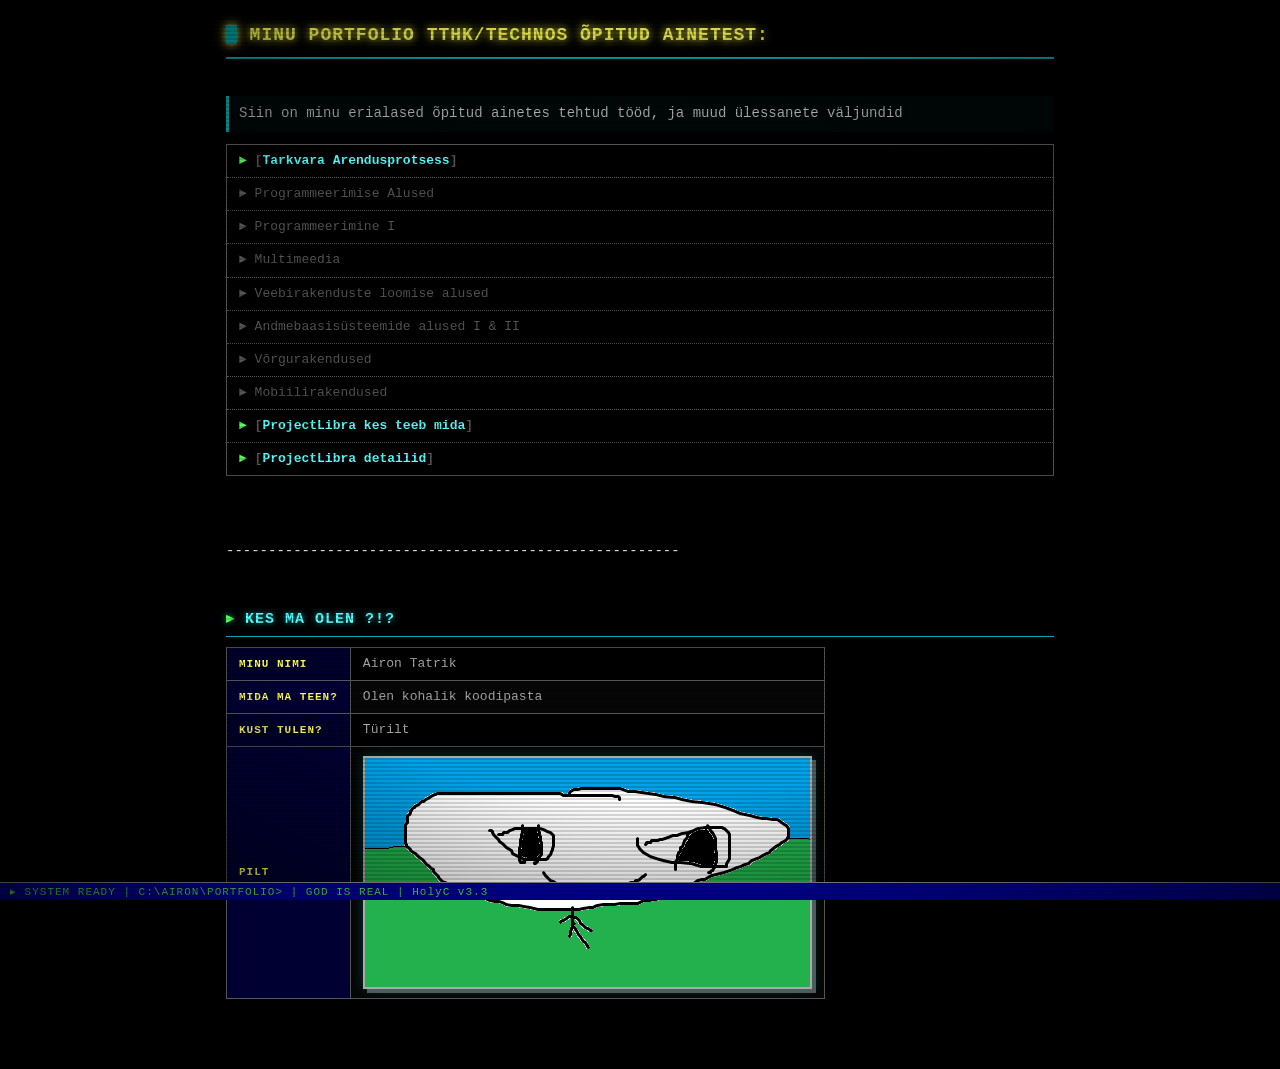
==== index.html @ 21086df2 "Project libre html" ====
<!DOCTYPE html>
<html lang="en">
<head>
    <meta charset="UTF-8">
    <meta name="viewport" content="width=device-width, initial-scale=1.0">
    <link rel="stylesheet" href="templeos.css">
    <title>Ainemapp</title>
</head>
<body>
    <h1>Minu Portfolio TTHK/TECHNOs õpitud ainetest:</h1>
    </br>
    <p>
        Siin on minu erialased õpitud ainetes tehtud tööd, ja muud ülessanete väljundid
    </p>
    <ul>
        <li><a href="./SDLC.html">Tarkvara Arendusprotsess</a></li>
        <li>Programmeerimise Alused</li>
        <li>Programmeerimine I</li>
        <li>Multimeedia</li>
        <li>Veebirakenduste loomise alused</li>
        <li>Andmebaasisüsteemide alused I & II</li>
        <li>Võrgurakendused</li>
        <li>Mobiilirakendused</li>
        <li><a href="./whodeoswhat.html">ProjectLibra kes teeb mida</a></li>
        <li><a href="./fqasdf.html">ProjectLibra detailid</a></li>
        
    </ul>
    <br/><br/>
    ------------------------------------------------------
    <br/><br/>
    <h2>Kes Ma Olen ?!?</h2>
    <table>
        <tr>
            <td>Minu nimi</td>
            <td>Airon Tatrik</td>
        </tr>
        <tr>
            <td>Mida ma teen?</td>
            <td>Olen kohalik koodipasta</td>
        </tr>
        <tr>
            <td>Kust tulen?</td>
            <td>Türilt</td>
        </tr>
        <tr>
            <td>Pilt</td>
            <td><img src="./images/sigma.png" alt="pilt"/></td>
        </tr>
        
    </table>
</body>
</html>
---- templeos.css ----
/* ═══════════════════════════════════════════════════
   TEMPLEOS AESTHETIC CSS
   16-color VGA palette, bitmap-feel, divine terminal
   Drop-in stylesheet — zero HTML changes required
   ═══════════════════════════════════════════════════ */

:root {
  --black:    #000000;
  --blue:     #0000AA;
  --green:    #00AA00;
  --cyan:     #00AAAA;
  --lgray:    #AAAAAA;
  --dgray:    #555555;
  --lgreen:   #55FF55;
  --lcyan:    #55FFFF;
  --lred:     #FF5555;
  --lmagenta: #FF55FF;
  --yellow:   #FFFF55;
  --white:    #FFFFFF;
}

/* ── ANIMATIONS ──────────────────────────────────── */
@keyframes scanlines {
  0%   { background-position: 0 0; }
  100% { background-position: 0 4px; }
}
@keyframes flicker {
  0%   { opacity: 1; }
  92%  { opacity: 1; }
  93%  { opacity: 0.96; }
  94%  { opacity: 1; }
  97%  { opacity: 0.98; }
  100% { opacity: 1; }
}
@keyframes boot-in {
  from { opacity: 0; transform: scaleY(0.02); }
  to   { opacity: 1; transform: scaleY(1); }
}

/* ── RESET ───────────────────────────────────────── */
*, *::before, *::after {
  box-sizing: border-box;
  margin: 0;
  padding: 0;
}

/* ── BASE ────────────────────────────────────────── */
html {
  background: var(--black);
  scroll-behavior: smooth;
}

body {
  font-family: 'Courier New', Courier, monospace;
  font-size: 14px;
  line-height: 1.7;
  color: var(--white);
  background: var(--black);
  min-height: 100vh;
  max-width: 860px;
  margin: 0 auto;
  padding: 20px 16px 60px;
  animation: boot-in 0.35s ease-out, flicker 10s infinite;
  position: relative;
  overflow-x: hidden;
}

/* CRT scanline overlay */
body::before {
  content: '';
  position: fixed;
  inset: 0;
  background: repeating-linear-gradient(
    to bottom,
    transparent 0px,
    transparent 2px,
    rgba(0, 0, 0, 0.15) 2px,
    rgba(0, 0, 0, 0.15) 4px
  );
  pointer-events: none;
  z-index: 9999;
  animation: scanlines 0.08s linear infinite;
}

/* CRT vignette */
body::after {
  content: '';
  position: fixed;
  inset: 0;
  background: radial-gradient(ellipse at center,
    transparent 55%,
    rgba(0, 0, 0, 0.6) 100%
  );
  pointer-events: none;
  z-index: 9998;
}

/* ── HEADINGS ────────────────────────────────────── */
h1 {
  font-size: 18px;
  color: var(--yellow);
  text-transform: uppercase;
  letter-spacing: 1px;
  text-shadow: 0 0 8px var(--yellow), 0 0 20px rgba(255, 255, 85, 0.3);
  padding-bottom: 6px;
  margin-bottom: 14px;
  border-bottom: 2px solid var(--cyan);
}

h1::before {
  content: '█ ';
  color: var(--cyan);
}

h2 {
  font-size: 15px;
  color: var(--lcyan);
  text-transform: uppercase;
  letter-spacing: 1px;
  text-shadow: 0 0 6px var(--cyan);
  margin-top: 20px;
  margin-bottom: 10px;
  border-bottom: 1px solid var(--cyan);
  padding-bottom: 3px;
}

h2::before {
  content: '▸ ';
  color: var(--lgreen);
}

/* ── PARAGRAPH ───────────────────────────────────── */
p {
  color: var(--lgray);
  margin-bottom: 12px;
  padding: 6px 10px;
  border-left: 3px solid var(--cyan);
  background: rgba(0, 170, 170, 0.04);
}

/* ── LINKS ───────────────────────────────────────── */
a {
  color: var(--lcyan);
  text-decoration: none;
  font-weight: bold;
  transition: color 0.1s, text-shadow 0.1s;
}

a::before { content: '['; color: var(--dgray); }
a::after  { content: ']'; color: var(--dgray); }

a:hover {
  color: var(--yellow);
  text-shadow: 0 0 6px var(--yellow);
}

a:visited {
  color: var(--lmagenta);
}

/* ── LISTS ───────────────────────────────────────── */
ul {
  list-style: none;
  padding: 0;
  margin: 10px 0 16px;
  border: 1px solid var(--dgray);
}

ul li {
  padding: 5px 12px;
  border-bottom: 1px dotted var(--dgray);
  color: var(--lgray);
  font-size: 13px;
  transition: background 0.1s;
}

ul li:last-child {
  border-bottom: none;
}

ul li:hover {
  background: rgba(0, 170, 170, 0.07);
}

ul li::before {
  content: '► ';
  color: var(--lgreen);
}

/* inactive items (no link) */
ul li:not(:has(a)) {
  color: var(--dgray);
}

ul li:not(:has(a))::before {
  color: var(--dgray);
}

/* ── TABLE ───────────────────────────────────────── */
table {
  border-collapse: collapse;
  width: 100%;
  max-width: 520px;
  margin: 10px 0;
  font-size: 13px;
  border: 1px solid var(--dgray);
}

td {
  border: 1px solid var(--dgray);
  padding: 5px 12px;
  color: var(--lgray);
  vertical-align: middle;
}

/* first column = label */
td:first-child {
  color: var(--yellow);
  background: rgba(0, 0, 170, 0.25);
  font-weight: bold;
  text-transform: uppercase;
  font-size: 11px;
  letter-spacing: 1px;
  white-space: nowrap;
  width: 160px;
}

tr:nth-child(even) td            { background: rgba(85, 85, 85, 0.08); }
tr:nth-child(even) td:first-child { background: rgba(0, 0, 170, 0.3); }
tr:hover td                       { background: rgba(0, 170, 170, 0.07); }
tr:hover td:first-child            { background: rgba(0, 0, 170, 0.4); }

/* ── IMAGES ──────────────────────────────────────── */
img {
  display: block;
  max-width: 600px;
  max-height: 600px;
  image-rendering: pixelated;
  border: 2px solid var(--lgray);
  box-shadow: 0 0 10px rgba(0, 170, 170, 0.3), 4px 4px 0 var(--dgray);
  margin: 4px 0;
}

/* ── STATUS BAR ──────────────────────────────────── */
html::after {
  content: '▸ SYSTEM READY  |  C:\\AIRON\\PORTFOLIO>  |  GOD IS REAL  |  HolyC v3.3';
  position: fixed;
  bottom: 0;
  left: 0;
  right: 0;
  background: var(--blue);
  color: var(--lgreen);
  font-family: 'Courier New', Courier, monospace;
  font-size: 11px;
  padding: 2px 10px;
  border-top: 1px solid var(--lgray);
  z-index: 1000;
  letter-spacing: 1px;
  pointer-events: none;
}

/* ── RESPONSIVE ──────────────────────────────────── */
@media (max-width: 600px) {
  body           { padding: 12px 10px 50px; }
  h1             { font-size: 14px; }
  table          { font-size: 12px; }
  img            { max-width: 120px; }
  td:first-child { width: 110px; }
}
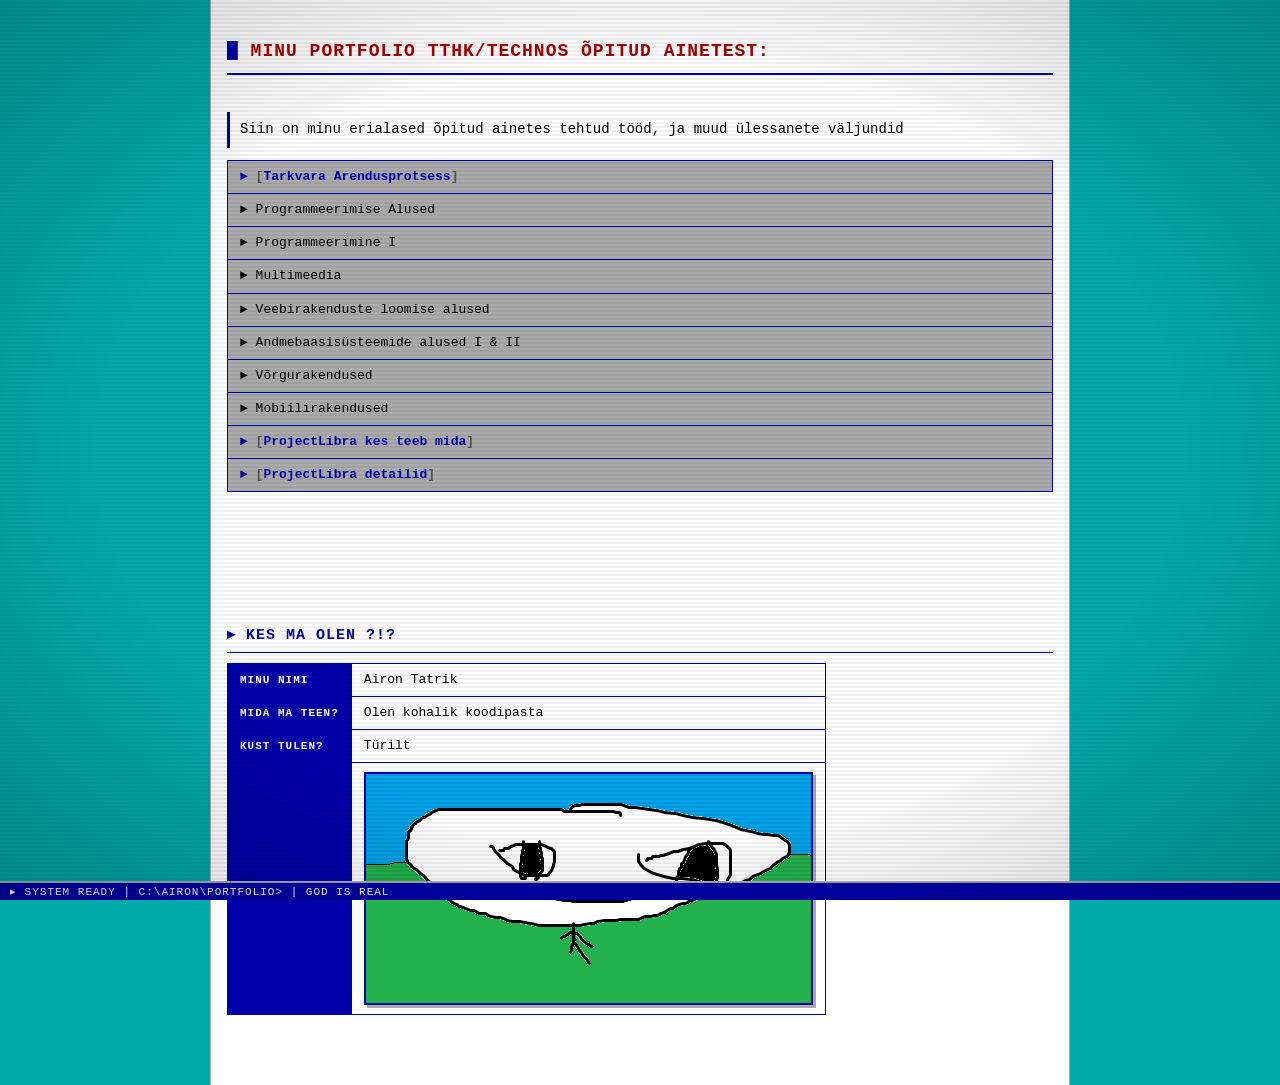
==== commit c8c103a1: "styling of page" ====
--- a/index.html
+++ b/index.html
@@ -7,6 +7,13 @@
     <title>Ainemapp</title>
 </head>
 <body>
+    <head>
+  <link rel="stylesheet" href="templeos.css">
+</head>
+<body>
+
+
+</body>
     <h1>Minu Portfolio TTHK/TECHNOs õpitud ainetest:</h1>
     </br>
     <p>
@@ -26,7 +33,7 @@
         
     </ul>
     <br/><br/>
-    ------------------------------------------------------
+   
     <br/><br/>
     <h2>Kes Ma Olen ?!?</h2>
     <table>
@@ -48,5 +55,6 @@
         </tr>
         
     </table>
+    <script src="header.js"></script>
 </body>
 </html>
--- a/templeos.css
+++ b/templeos.css
@@ -1,6 +1,6 @@
 /* ═══════════════════════════════════════════════════
    TEMPLEOS AESTHETIC CSS
-   16-color VGA palette, bitmap-feel, divine terminal
+   White/gray background — divine terminal, light mode
    Drop-in stylesheet — zero HTML changes required
    ═══════════════════════════════════════════════════ */
 
@@ -17,6 +17,7 @@
   --lmagenta: #FF55FF;
   --yellow:   #FFFF55;
   --white:    #FFFFFF;
+  --red:      #AA0000;
 }
 
 /* ── ANIMATIONS ──────────────────────────────────── */
@@ -27,7 +28,7 @@
 @keyframes flicker {
   0%   { opacity: 1; }
   92%  { opacity: 1; }
-  93%  { opacity: 0.96; }
+  93%  { opacity: 0.97; }
   94%  { opacity: 1; }
   97%  { opacity: 0.98; }
   100% { opacity: 1; }
@@ -46,7 +47,7 @@
 
 /* ── BASE ────────────────────────────────────────── */
 html {
-  background: var(--black);
+  background: var(--cyan);
   scroll-behavior: smooth;
 }
 
@@ -54,8 +55,8 @@
   font-family: 'Courier New', Courier, monospace;
   font-size: 14px;
   line-height: 1.7;
-  color: var(--white);
-  background: var(--black);
+  color: var(--black);
+  background: var(--white);
   min-height: 100vh;
   max-width: 860px;
   margin: 0 auto;
@@ -63,6 +64,8 @@
   animation: boot-in 0.35s ease-out, flicker 10s infinite;
   position: relative;
   overflow-x: hidden;
+  border-left: 1px solid var(--lgray);
+  border-right: 1px solid var(--lgray);
 }
 
 /* CRT scanline overlay */
@@ -74,8 +77,8 @@
     to bottom,
     transparent 0px,
     transparent 2px,
-    rgba(0, 0, 0, 0.15) 2px,
-    rgba(0, 0, 0, 0.15) 4px
+    rgba(0, 0, 0, 0.06) 2px,
+    rgba(0, 0, 0, 0.06) 4px
   );
   pointer-events: none;
   z-index: 9999;
@@ -88,8 +91,8 @@
   position: fixed;
   inset: 0;
   background: radial-gradient(ellipse at center,
-    transparent 55%,
-    rgba(0, 0, 0, 0.6) 100%
+    transparent 60%,
+    rgba(0, 0, 0, 0.18) 100%
   );
   pointer-events: none;
   z-index: 9998;
@@ -98,64 +101,73 @@
 /* ── HEADINGS ────────────────────────────────────── */
 h1 {
   font-size: 18px;
-  color: var(--yellow);
-  text-transform: uppercase;
-  letter-spacing: 1px;
-  text-shadow: 0 0 8px var(--yellow), 0 0 20px rgba(255, 255, 85, 0.3);
+  color: var(--red);
+  text-transform: uppercase;
+  letter-spacing: 1px;
   padding-bottom: 6px;
   margin-bottom: 14px;
-  border-bottom: 2px solid var(--cyan);
+  border-bottom: 2px solid var(--blue);
 }
 
 h1::before {
   content: '█ ';
-  color: var(--cyan);
+  color: var(--blue);
 }
 
 h2 {
   font-size: 15px;
-  color: var(--lcyan);
-  text-transform: uppercase;
-  letter-spacing: 1px;
-  text-shadow: 0 0 6px var(--cyan);
+  color: var(--blue);
+  text-transform: uppercase;
+  letter-spacing: 1px;
   margin-top: 20px;
   margin-bottom: 10px;
-  border-bottom: 1px solid var(--cyan);
+  border-bottom: 1px solid var(--blue);
   padding-bottom: 3px;
 }
 
 h2::before {
   content: '▸ ';
-  color: var(--lgreen);
-}
+  color: var(--blue);
+}
+
+h3, h4, h5, h6 {
+  color: var(--black);
+  text-transform: uppercase;
+  letter-spacing: 1px;
+  margin-top: 14px;
+  margin-bottom: 8px;
+}
+
+h3::before { content: '» '; color: var(--dgray); }
+h4::before { content: '> '; color: var(--dgray); }
 
 /* ── PARAGRAPH ───────────────────────────────────── */
 p {
-  color: var(--lgray);
+  color: var(--black);
   margin-bottom: 12px;
   padding: 6px 10px;
-  border-left: 3px solid var(--cyan);
-  background: rgba(0, 170, 170, 0.04);
+  border-left: 3px solid var(--blue);
+  background: rgba(255, 255, 255, 0.5);
 }
 
 /* ── LINKS ───────────────────────────────────────── */
 a {
-  color: var(--lcyan);
+  color: var(--blue);
   text-decoration: none;
   font-weight: bold;
-  transition: color 0.1s, text-shadow 0.1s;
+  transition: color 0.1s;
 }
 
 a::before { content: '['; color: var(--dgray); }
 a::after  { content: ']'; color: var(--dgray); }
 
 a:hover {
-  color: var(--yellow);
-  text-shadow: 0 0 6px var(--yellow);
+  color: var(--red);
+  text-decoration: underline;
 }
 
 a:visited {
-  color: var(--lmagenta);
+  color: #550055;
 }
 
 /* ── LISTS ───────────────────────────────────────── */
@@ -163,13 +175,14 @@
   list-style: none;
   padding: 0;
   margin: 10px 0 16px;
-  border: 1px solid var(--dgray);
+  border: 1px solid var(--blue);
+  background: var(--lgray);
 }
 
 ul li {
   padding: 5px 12px;
-  border-bottom: 1px dotted var(--dgray);
-  color: var(--lgray);
+  border-bottom: 1px solid var(--blue);
+  color: var(--blue);
   font-size: 13px;
   transition: background 0.1s;
 }
@@ -179,21 +192,21 @@
 }
 
 ul li:hover {
-  background: rgba(0, 170, 170, 0.07);
+  background: rgba(0, 0, 170, 0.1);
 }
 
 ul li::before {
   content: '► ';
-  color: var(--lgreen);
+  color: var(--blue);
 }
 
 /* inactive items (no link) */
 ul li:not(:has(a)) {
-  color: var(--dgray);
+  color: var(--black);
 }
 
 ul li:not(:has(a))::before {
-  color: var(--dgray);
+  color: var(--black);
 }
 
 /* ── TABLE ───────────────────────────────────────── */
@@ -203,20 +216,21 @@
   max-width: 520px;
   margin: 10px 0;
   font-size: 13px;
-  border: 1px solid var(--dgray);
+  border: 1px solid var(--blue);
 }
 
 td {
-  border: 1px solid var(--dgray);
+  border: 1px solid var(--blue);
   padding: 5px 12px;
-  color: var(--lgray);
+  color: var(--black);
+  background: var(--white);
   vertical-align: middle;
 }
 
-/* first column = label */
+/* first column = label: blue bg, white text */
 td:first-child {
-  color: var(--yellow);
-  background: rgba(0, 0, 170, 0.25);
+  color: var(--white);
+  background: var(--blue);
   font-weight: bold;
   text-transform: uppercase;
   font-size: 11px;
@@ -225,10 +239,8 @@
   width: 160px;
 }
 
-tr:nth-child(even) td            { background: rgba(85, 85, 85, 0.08); }
-tr:nth-child(even) td:first-child { background: rgba(0, 0, 170, 0.3); }
-tr:hover td                       { background: rgba(0, 170, 170, 0.07); }
-tr:hover td:first-child            { background: rgba(0, 0, 170, 0.4); }
+tr:hover td              { background: #F0F4FF; }
+tr:hover td:first-child  { background: #0000CC; }
 
 /* ── IMAGES ──────────────────────────────────────── */
 img {
@@ -236,24 +248,118 @@
   max-width: 600px;
   max-height: 600px;
   image-rendering: pixelated;
-  border: 2px solid var(--lgray);
-  box-shadow: 0 0 10px rgba(0, 170, 170, 0.3), 4px 4px 0 var(--dgray);
+  border: 2px solid var(--blue);
+  box-shadow: 3px 3px 0 var(--lgray);
   margin: 4px 0;
+}
+
+/* ── PROGRAM WINDOW ──────────────────────────────── */
+#prog-window {
+  border: 2px solid var(--blue);
+  background: var(--white);
+  margin: 8px 0 16px;
+  box-shadow: 3px 3px 0 var(--lgray);
+}
+
+#prog-window-titlebar {
+  background: var(--blue);
+  color: var(--white);
+  font-family: 'Courier New', Courier, monospace;
+  font-size: 12px;
+  font-weight: bold;
+  padding: 2px 8px;
+  display: flex;
+  justify-content: space-between;
+  align-items: center;
+  border-bottom: 1px solid var(--lgray);
+  user-select: none;
+  letter-spacing: 1px;
+  text-transform: uppercase;
+}
+
+#prog-window-titlebar .win-title {
+  color: var(--white);
+}
+
+#prog-window-titlebar .win-controls {
+  display: flex;
+  gap: 3px;
+}
+
+#prog-window-titlebar .wbtn {
+  background: var(--lgray);
+  color: var(--black);
+  border: 1px solid var(--white);
+  width: 16px;
+  height: 14px;
+  font-size: 10px;
+  line-height: 13px;
+  text-align: center;
+  cursor: default;
+  font-family: 'Courier New', Courier, monospace;
+  font-weight: bold;
+}
+
+#prog-window-body {
+  padding: 14px 16px;
+}
+
+/* ── SITE HEADER ─────────────────────────────────── */
+#site-header {
+  position: fixed;
+  top: 0;
+  left: 0;
+  right: 0;
+  background: var(--blue);
+  color: var(--white);
+  font-family: 'Courier New', Courier, monospace;
+  font-size: 12px;
+  padding: 4px 12px;
+  border-bottom: 2px solid var(--lgray);
+  z-index: 1001;
+  display: flex;
+  justify-content: space-between;
+  align-items: center;
+  letter-spacing: 1px;
+  user-select: none;
+}
+
+#site-header .header-title {
+  color: var(--white);
+  font-weight: bold;
+  text-transform: uppercase;
+}
+
+#site-header .header-title::before {
+  content: '█ ';
+  color: var(--lgray);
+}
+
+#site-header .header-clock {
+  color: var(--yellow);
+  font-weight: bold;
+  font-variant-numeric: tabular-nums;
+  letter-spacing: 2px;
+}
+
+/* push body content below the fixed header */
+body {
+  padding-top: 36px;
 }
 
 /* ── STATUS BAR ──────────────────────────────────── */
 html::after {
-  content: '▸ SYSTEM READY  |  C:\\AIRON\\PORTFOLIO>  |  GOD IS REAL  |  HolyC v3.3';
+  content: '▸ SYSTEM READY  |  C:\\AIRON\\PORTFOLIO>  |  GOD IS REAL';
   position: fixed;
   bottom: 0;
   left: 0;
   right: 0;
   background: var(--blue);
-  color: var(--lgreen);
+  color: var(--white);
   font-family: 'Courier New', Courier, monospace;
   font-size: 11px;
   padding: 2px 10px;
-  border-top: 1px solid var(--lgray);
+  border-top: 2px solid var(--lgray);
   z-index: 1000;
   letter-spacing: 1px;
   pointer-events: none;
@@ -261,9 +367,34 @@
 
 /* ── RESPONSIVE ──────────────────────────────────── */
 @media (max-width: 600px) {
-  body           { padding: 12px 10px 50px; }
+  body           { padding: 12px 10px 50px; padding-top: 36px; }
   h1             { font-size: 14px; }
   table          { font-size: 12px; }
-  img            { max-width: 120px; }
+  img            { max-width: 100%; }
   td:first-child { width: 110px; }
-}+}
+
+/*
+ * ── HEADER + CLOCK INJECTION ─────────────────────
+ * Paste this <script> tag at the end of each HTML
+ * <body>, or link it as a separate .js file.
+ * ──────────────────────────────────────────────────
+ *
+ * <script>
+ * (function () {
+ *   var h = document.createElement('div');
+ *   h.id = 'site-header';
+ *   h.innerHTML =
+ *     '<span class="header-title">Airon Tatrik — Portfolio</span>' +
+ *     '<span class="header-clock" id="hclock"></span>';
+ *   document.body.insertBefore(h, document.body.firstChild);
+ *   function tick() {
+ *     var n = new Date();
+ *     var p = function(x){ return String(x).padStart(2,'0'); };
+ *     document.getElementById('hclock').textContent =
+ *       p(n.getHours()) + ':' + p(n.getMinutes()) + ':' + p(n.getSeconds());
+ *   }
+ *   tick(); setInterval(tick, 1000);
+ * })();
+ * </script>
+ */
--- a/templeos.css
+++ b/templeos.css
@@ -1,6 +1,6 @@
 /* ═══════════════════════════════════════════════════
    TEMPLEOS AESTHETIC CSS
-   16-color VGA palette, bitmap-feel, divine terminal
+   White/gray background — divine terminal, light mode
    Drop-in stylesheet — zero HTML changes required
    ═══════════════════════════════════════════════════ */
 
@@ -17,6 +17,7 @@
   --lmagenta: #FF55FF;
   --yellow:   #FFFF55;
   --white:    #FFFFFF;
+  --red:      #AA0000;
 }
 
 /* ── ANIMATIONS ──────────────────────────────────── */
@@ -27,7 +28,7 @@
 @keyframes flicker {
   0%   { opacity: 1; }
   92%  { opacity: 1; }
-  93%  { opacity: 0.96; }
+  93%  { opacity: 0.97; }
   94%  { opacity: 1; }
   97%  { opacity: 0.98; }
   100% { opacity: 1; }
@@ -46,7 +47,7 @@
 
 /* ── BASE ────────────────────────────────────────── */
 html {
-  background: var(--black);
+  background: var(--cyan);
   scroll-behavior: smooth;
 }
 
@@ -54,8 +55,8 @@
   font-family: 'Courier New', Courier, monospace;
   font-size: 14px;
   line-height: 1.7;
-  color: var(--white);
-  background: var(--black);
+  color: var(--black);
+  background: var(--white);
   min-height: 100vh;
   max-width: 860px;
   margin: 0 auto;
@@ -63,6 +64,8 @@
   animation: boot-in 0.35s ease-out, flicker 10s infinite;
   position: relative;
   overflow-x: hidden;
+  border-left: 1px solid var(--lgray);
+  border-right: 1px solid var(--lgray);
 }
 
 /* CRT scanline overlay */
@@ -74,8 +77,8 @@
     to bottom,
     transparent 0px,
     transparent 2px,
-    rgba(0, 0, 0, 0.15) 2px,
-    rgba(0, 0, 0, 0.15) 4px
+    rgba(0, 0, 0, 0.06) 2px,
+    rgba(0, 0, 0, 0.06) 4px
   );
   pointer-events: none;
   z-index: 9999;
@@ -88,8 +91,8 @@
   position: fixed;
   inset: 0;
   background: radial-gradient(ellipse at center,
-    transparent 55%,
-    rgba(0, 0, 0, 0.6) 100%
+    transparent 60%,
+    rgba(0, 0, 0, 0.18) 100%
   );
   pointer-events: none;
   z-index: 9998;
@@ -98,64 +101,73 @@
 /* ── HEADINGS ────────────────────────────────────── */
 h1 {
   font-size: 18px;
-  color: var(--yellow);
-  text-transform: uppercase;
-  letter-spacing: 1px;
-  text-shadow: 0 0 8px var(--yellow), 0 0 20px rgba(255, 255, 85, 0.3);
+  color: var(--red);
+  text-transform: uppercase;
+  letter-spacing: 1px;
   padding-bottom: 6px;
   margin-bottom: 14px;
-  border-bottom: 2px solid var(--cyan);
+  border-bottom: 2px solid var(--blue);
 }
 
 h1::before {
   content: '█ ';
-  color: var(--cyan);
+  color: var(--blue);
 }
 
 h2 {
   font-size: 15px;
-  color: var(--lcyan);
-  text-transform: uppercase;
-  letter-spacing: 1px;
-  text-shadow: 0 0 6px var(--cyan);
+  color: var(--blue);
+  text-transform: uppercase;
+  letter-spacing: 1px;
   margin-top: 20px;
   margin-bottom: 10px;
-  border-bottom: 1px solid var(--cyan);
+  border-bottom: 1px solid var(--blue);
   padding-bottom: 3px;
 }
 
 h2::before {
   content: '▸ ';
-  color: var(--lgreen);
-}
+  color: var(--blue);
+}
+
+h3, h4, h5, h6 {
+  color: var(--black);
+  text-transform: uppercase;
+  letter-spacing: 1px;
+  margin-top: 14px;
+  margin-bottom: 8px;
+}
+
+h3::before { content: '» '; color: var(--dgray); }
+h4::before { content: '> '; color: var(--dgray); }
 
 /* ── PARAGRAPH ───────────────────────────────────── */
 p {
-  color: var(--lgray);
+  color: var(--black);
   margin-bottom: 12px;
   padding: 6px 10px;
-  border-left: 3px solid var(--cyan);
-  background: rgba(0, 170, 170, 0.04);
+  border-left: 3px solid var(--blue);
+  background: rgba(255, 255, 255, 0.5);
 }
 
 /* ── LINKS ───────────────────────────────────────── */
 a {
-  color: var(--lcyan);
+  color: var(--blue);
   text-decoration: none;
   font-weight: bold;
-  transition: color 0.1s, text-shadow 0.1s;
+  transition: color 0.1s;
 }
 
 a::before { content: '['; color: var(--dgray); }
 a::after  { content: ']'; color: var(--dgray); }
 
 a:hover {
-  color: var(--yellow);
-  text-shadow: 0 0 6px var(--yellow);
+  color: var(--red);
+  text-decoration: underline;
 }
 
 a:visited {
-  color: var(--lmagenta);
+  color: #550055;
 }
 
 /* ── LISTS ───────────────────────────────────────── */
@@ -163,13 +175,14 @@
   list-style: none;
   padding: 0;
   margin: 10px 0 16px;
-  border: 1px solid var(--dgray);
+  border: 1px solid var(--blue);
+  background: var(--lgray);
 }
 
 ul li {
   padding: 5px 12px;
-  border-bottom: 1px dotted var(--dgray);
-  color: var(--lgray);
+  border-bottom: 1px solid var(--blue);
+  color: var(--blue);
   font-size: 13px;
   transition: background 0.1s;
 }
@@ -179,21 +192,21 @@
 }
 
 ul li:hover {
-  background: rgba(0, 170, 170, 0.07);
+  background: rgba(0, 0, 170, 0.1);
 }
 
 ul li::before {
   content: '► ';
-  color: var(--lgreen);
+  color: var(--blue);
 }
 
 /* inactive items (no link) */
 ul li:not(:has(a)) {
-  color: var(--dgray);
+  color: var(--black);
 }
 
 ul li:not(:has(a))::before {
-  color: var(--dgray);
+  color: var(--black);
 }
 
 /* ── TABLE ───────────────────────────────────────── */
@@ -203,20 +216,21 @@
   max-width: 520px;
   margin: 10px 0;
   font-size: 13px;
-  border: 1px solid var(--dgray);
+  border: 1px solid var(--blue);
 }
 
 td {
-  border: 1px solid var(--dgray);
+  border: 1px solid var(--blue);
   padding: 5px 12px;
-  color: var(--lgray);
+  color: var(--black);
+  background: var(--white);
   vertical-align: middle;
 }
 
-/* first column = label */
+/* first column = label: blue bg, white text */
 td:first-child {
-  color: var(--yellow);
-  background: rgba(0, 0, 170, 0.25);
+  color: var(--white);
+  background: var(--blue);
   font-weight: bold;
   text-transform: uppercase;
   font-size: 11px;
@@ -225,10 +239,8 @@
   width: 160px;
 }
 
-tr:nth-child(even) td            { background: rgba(85, 85, 85, 0.08); }
-tr:nth-child(even) td:first-child { background: rgba(0, 0, 170, 0.3); }
-tr:hover td                       { background: rgba(0, 170, 170, 0.07); }
-tr:hover td:first-child            { background: rgba(0, 0, 170, 0.4); }
+tr:hover td              { background: #F0F4FF; }
+tr:hover td:first-child  { background: #0000CC; }
 
 /* ── IMAGES ──────────────────────────────────────── */
 img {
@@ -236,24 +248,118 @@
   max-width: 600px;
   max-height: 600px;
   image-rendering: pixelated;
-  border: 2px solid var(--lgray);
-  box-shadow: 0 0 10px rgba(0, 170, 170, 0.3), 4px 4px 0 var(--dgray);
+  border: 2px solid var(--blue);
+  box-shadow: 3px 3px 0 var(--lgray);
   margin: 4px 0;
+}
+
+/* ── PROGRAM WINDOW ──────────────────────────────── */
+#prog-window {
+  border: 2px solid var(--blue);
+  background: var(--white);
+  margin: 8px 0 16px;
+  box-shadow: 3px 3px 0 var(--lgray);
+}
+
+#prog-window-titlebar {
+  background: var(--blue);
+  color: var(--white);
+  font-family: 'Courier New', Courier, monospace;
+  font-size: 12px;
+  font-weight: bold;
+  padding: 2px 8px;
+  display: flex;
+  justify-content: space-between;
+  align-items: center;
+  border-bottom: 1px solid var(--lgray);
+  user-select: none;
+  letter-spacing: 1px;
+  text-transform: uppercase;
+}
+
+#prog-window-titlebar .win-title {
+  color: var(--white);
+}
+
+#prog-window-titlebar .win-controls {
+  display: flex;
+  gap: 3px;
+}
+
+#prog-window-titlebar .wbtn {
+  background: var(--lgray);
+  color: var(--black);
+  border: 1px solid var(--white);
+  width: 16px;
+  height: 14px;
+  font-size: 10px;
+  line-height: 13px;
+  text-align: center;
+  cursor: default;
+  font-family: 'Courier New', Courier, monospace;
+  font-weight: bold;
+}
+
+#prog-window-body {
+  padding: 14px 16px;
+}
+
+/* ── SITE HEADER ─────────────────────────────────── */
+#site-header {
+  position: fixed;
+  top: 0;
+  left: 0;
+  right: 0;
+  background: var(--blue);
+  color: var(--white);
+  font-family: 'Courier New', Courier, monospace;
+  font-size: 12px;
+  padding: 4px 12px;
+  border-bottom: 2px solid var(--lgray);
+  z-index: 1001;
+  display: flex;
+  justify-content: space-between;
+  align-items: center;
+  letter-spacing: 1px;
+  user-select: none;
+}
+
+#site-header .header-title {
+  color: var(--white);
+  font-weight: bold;
+  text-transform: uppercase;
+}
+
+#site-header .header-title::before {
+  content: '█ ';
+  color: var(--lgray);
+}
+
+#site-header .header-clock {
+  color: var(--yellow);
+  font-weight: bold;
+  font-variant-numeric: tabular-nums;
+  letter-spacing: 2px;
+}
+
+/* push body content below the fixed header */
+body {
+  padding-top: 36px;
 }
 
 /* ── STATUS BAR ──────────────────────────────────── */
 html::after {
-  content: '▸ SYSTEM READY  |  C:\\AIRON\\PORTFOLIO>  |  GOD IS REAL  |  HolyC v3.3';
+  content: '▸ SYSTEM READY  |  C:\\AIRON\\PORTFOLIO>  |  GOD IS REAL';
   position: fixed;
   bottom: 0;
   left: 0;
   right: 0;
   background: var(--blue);
-  color: var(--lgreen);
+  color: var(--white);
   font-family: 'Courier New', Courier, monospace;
   font-size: 11px;
   padding: 2px 10px;
-  border-top: 1px solid var(--lgray);
+  border-top: 2px solid var(--lgray);
   z-index: 1000;
   letter-spacing: 1px;
   pointer-events: none;
@@ -261,9 +367,34 @@
 
 /* ── RESPONSIVE ──────────────────────────────────── */
 @media (max-width: 600px) {
-  body           { padding: 12px 10px 50px; }
+  body           { padding: 12px 10px 50px; padding-top: 36px; }
   h1             { font-size: 14px; }
   table          { font-size: 12px; }
-  img            { max-width: 120px; }
+  img            { max-width: 100%; }
   td:first-child { width: 110px; }
-}+}
+
+/*
+ * ── HEADER + CLOCK INJECTION ─────────────────────
+ * Paste this <script> tag at the end of each HTML
+ * <body>, or link it as a separate .js file.
+ * ──────────────────────────────────────────────────
+ *
+ * <script>
+ * (function () {
+ *   var h = document.createElement('div');
+ *   h.id = 'site-header';
+ *   h.innerHTML =
+ *     '<span class="header-title">Airon Tatrik — Portfolio</span>' +
+ *     '<span class="header-clock" id="hclock"></span>';
+ *   document.body.insertBefore(h, document.body.firstChild);
+ *   function tick() {
+ *     var n = new Date();
+ *     var p = function(x){ return String(x).padStart(2,'0'); };
+ *     document.getElementById('hclock').textContent =
+ *       p(n.getHours()) + ':' + p(n.getMinutes()) + ':' + p(n.getSeconds());
+ *   }
+ *   tick(); setInterval(tick, 1000);
+ * })();
+ * </script>
+ */
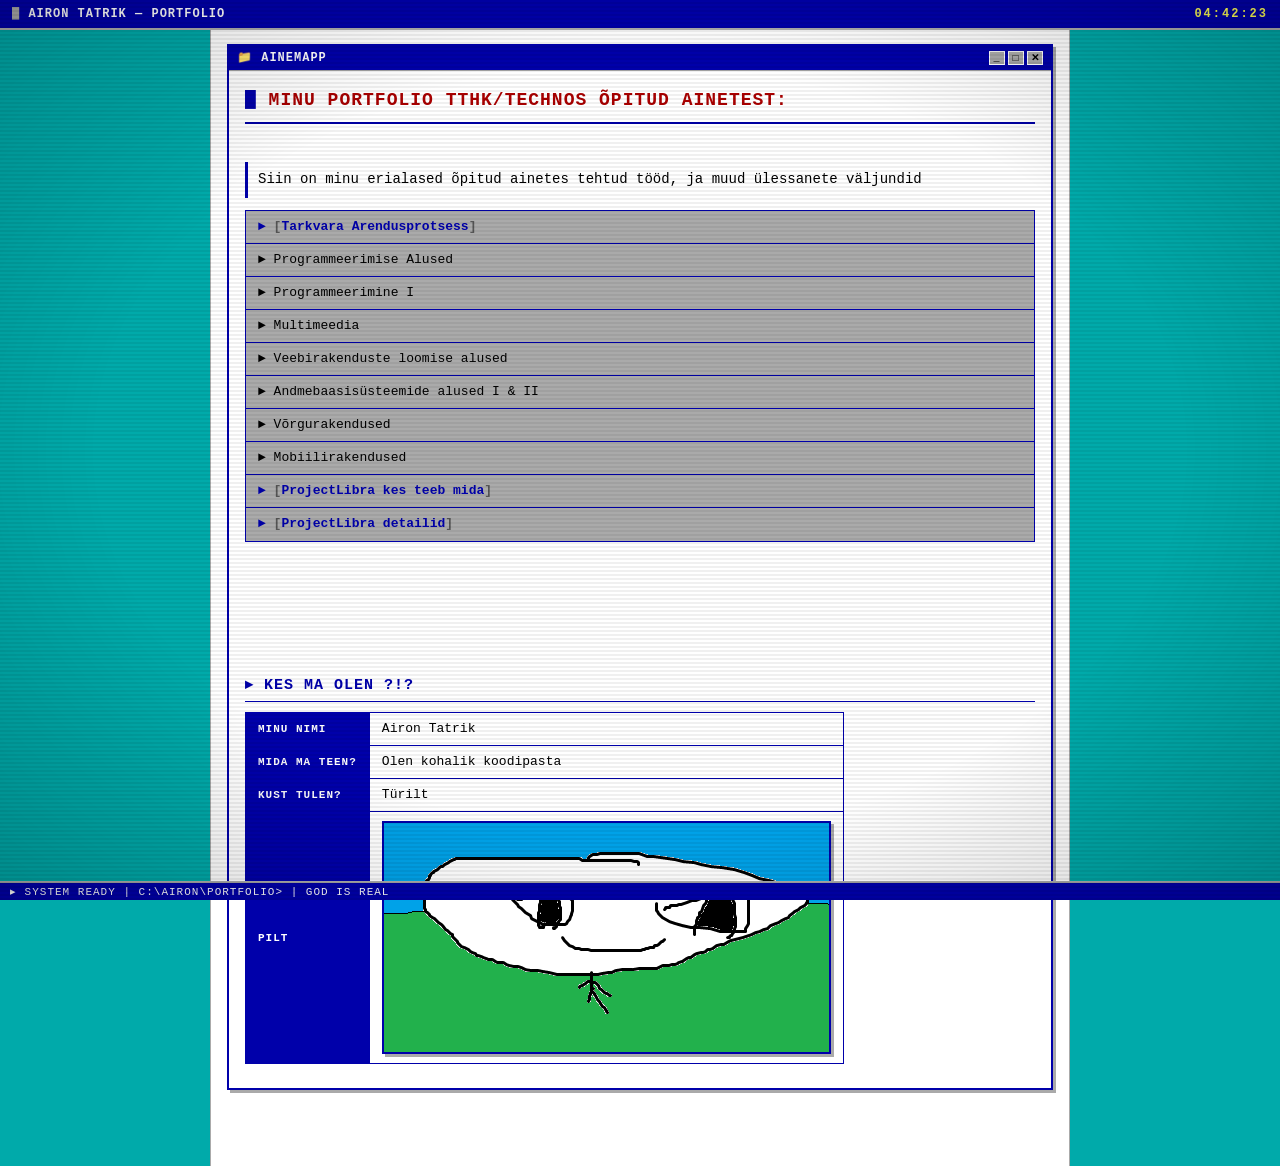
==== commit 626629b2: "Update index.html" ====
--- a/index.html
+++ b/index.html
@@ -55,6 +55,6 @@
         </tr>
         
     </table>
-    <script src="header.js"></script>
+    <script src="./Header.js"></script>
 </body>
 </html>
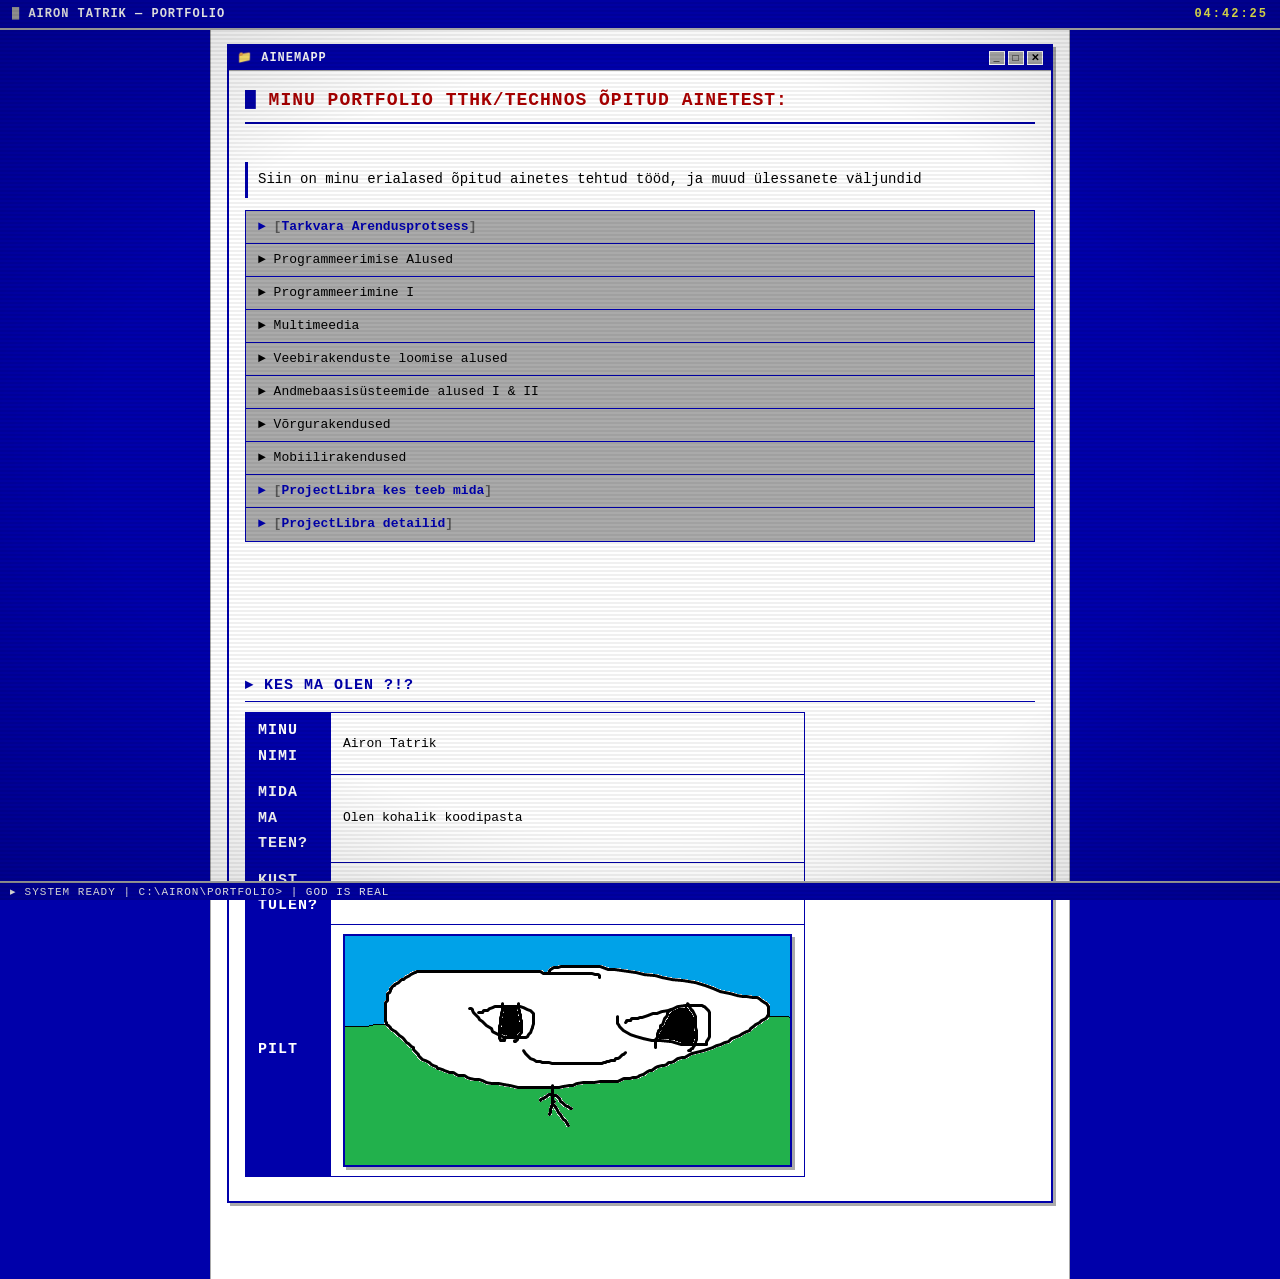
==== commit 113e24c8: "minor changes" ====
--- a/index.html
+++ b/index.html
@@ -6,11 +6,7 @@
     <link rel="stylesheet" href="templeos.css">
     <title>Ainemapp</title>
 </head>
-<body>
-    <head>
-  <link rel="stylesheet" href="templeos.css">
-</head>
-<body>
+
 
 
 </body>
--- a/templeos.css
+++ b/templeos.css
@@ -47,7 +47,7 @@
 
 /* ── BASE ────────────────────────────────────────── */
 html {
-  background: var(--cyan);
+  background: var(--blue);
   scroll-behavior: smooth;
 }
 
@@ -233,10 +233,11 @@
   background: var(--blue);
   font-weight: bold;
   text-transform: uppercase;
-  font-size: 11px;
-  letter-spacing: 1px;
-  white-space: nowrap;
-  width: 160px;
+  font-size: 15px;
+  letter-spacing: 1px;
+  white-space: none;
+ 
+  width: 200px;
 }
 
 tr:hover td              { background: #F0F4FF; }
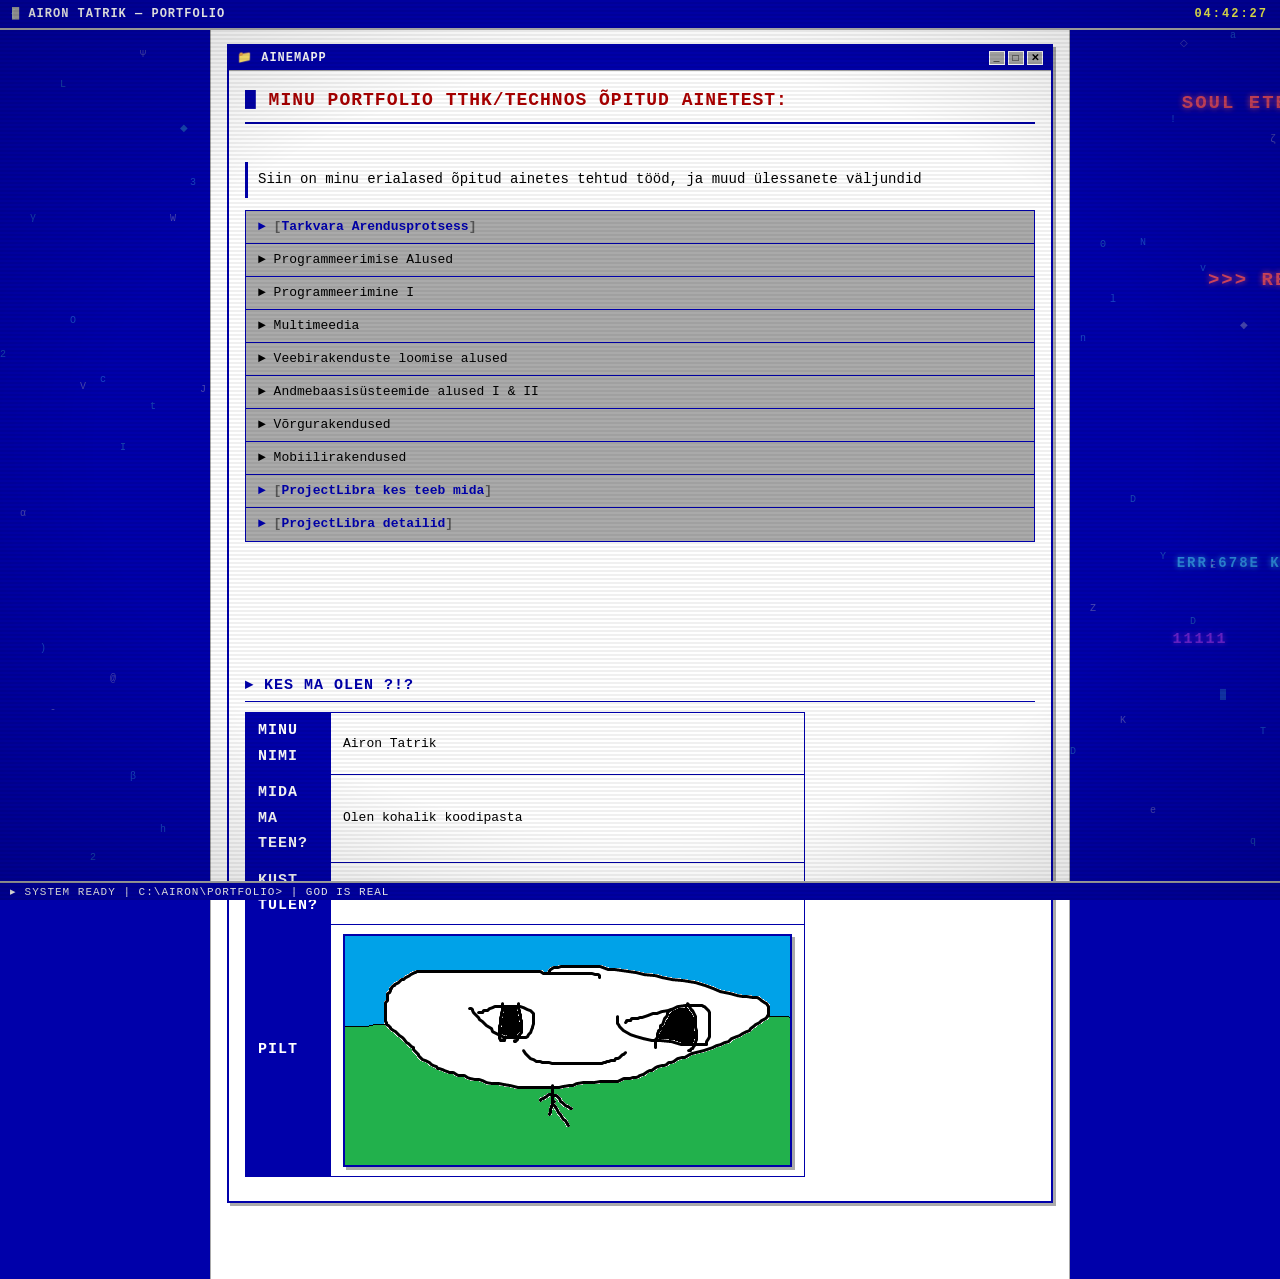
==== commit cb2928fd: "added effects for margin zones" ====
--- a/index.html
+++ b/index.html
@@ -52,5 +52,6 @@
         
     </table>
     <script src="./Header.js"></script>
+    <script src="templeos-effects.js"></script>
 </body>
 </html>
--- a/templeos.css
+++ b/templeos.css
@@ -83,6 +83,7 @@
   pointer-events: none;
   z-index: 9999;
   animation: scanlines 0.08s linear infinite;
+  
 }
 
 /* CRT vignette */
@@ -375,27 +376,45 @@
   td:first-child { width: 110px; }
 }
 
+/* ── BACKGROUND EFFECTS — GUTTER CLIP ───────────── */
 /*
- * ── HEADER + CLOCK INJECTION ─────────────────────
- * Paste this <script> tag at the end of each HTML
- * <body>, or link it as a separate .js file.
- * ──────────────────────────────────────────────────
+ * Hard-clips the JS effect layers (canvas + overlay div) to the
+ * blue margin gutters only. The clip polygon is updated by JS on
+ * resize, but this baseline hides both elements until JS sets the
+ * real clip, preventing a flash of full-screen effects on load.
  *
- * <script>
- * (function () {
- *   var h = document.createElement('div');
- *   h.id = 'site-header';
- *   h.innerHTML =
- *     '<span class="header-title">Airon Tatrik — Portfolio</span>' +
- *     '<span class="header-clock" id="hclock"></span>';
- *   document.body.insertBefore(h, document.body.firstChild);
- *   function tick() {
- *     var n = new Date();
- *     var p = function(x){ return String(x).padStart(2,'0'); };
- *     document.getElementById('hclock').textContent =
- *       p(n.getHours()) + ':' + p(n.getMinutes()) + ':' + p(n.getSeconds());
- *   }
- *   tick(); setInterval(tick, 1000);
- * })();
- * </script>
- */+ * The actual clip-path value is written by templeos-effects.js
+ * via applyClip() — these rules just establish the property so
+ * the browser doesn't ignore the JS assignment on first paint.
+ */
+
+#effects-canvas,
+#effects-overlay {
+  position: fixed;
+  top: 0;
+  left: 0;
+  width: 100%;
+  height: 100%;
+  pointer-events: none;
+
+  /* Baseline: clip to nothing until JS computes real gutter bounds.
+     Prevents any bleed over content during the first frame. */
+  clip-path: polygon(0 0, 0 0, 0 0);
+
+  /* Keep below CRT scanline (9999) and vignette (9998) overlays */
+  z-index: 9990;
+}
+
+#effects-overlay {
+  z-index: 9991;
+  overflow: hidden;
+  font-family: 'Courier New', Courier, monospace;
+}
+
+/* On narrow viewports where no gutters exist, suppress entirely */
+@media (max-width: 860px) {
+  #effects-canvas,
+  #effects-overlay {
+    display: none;
+  }
+}
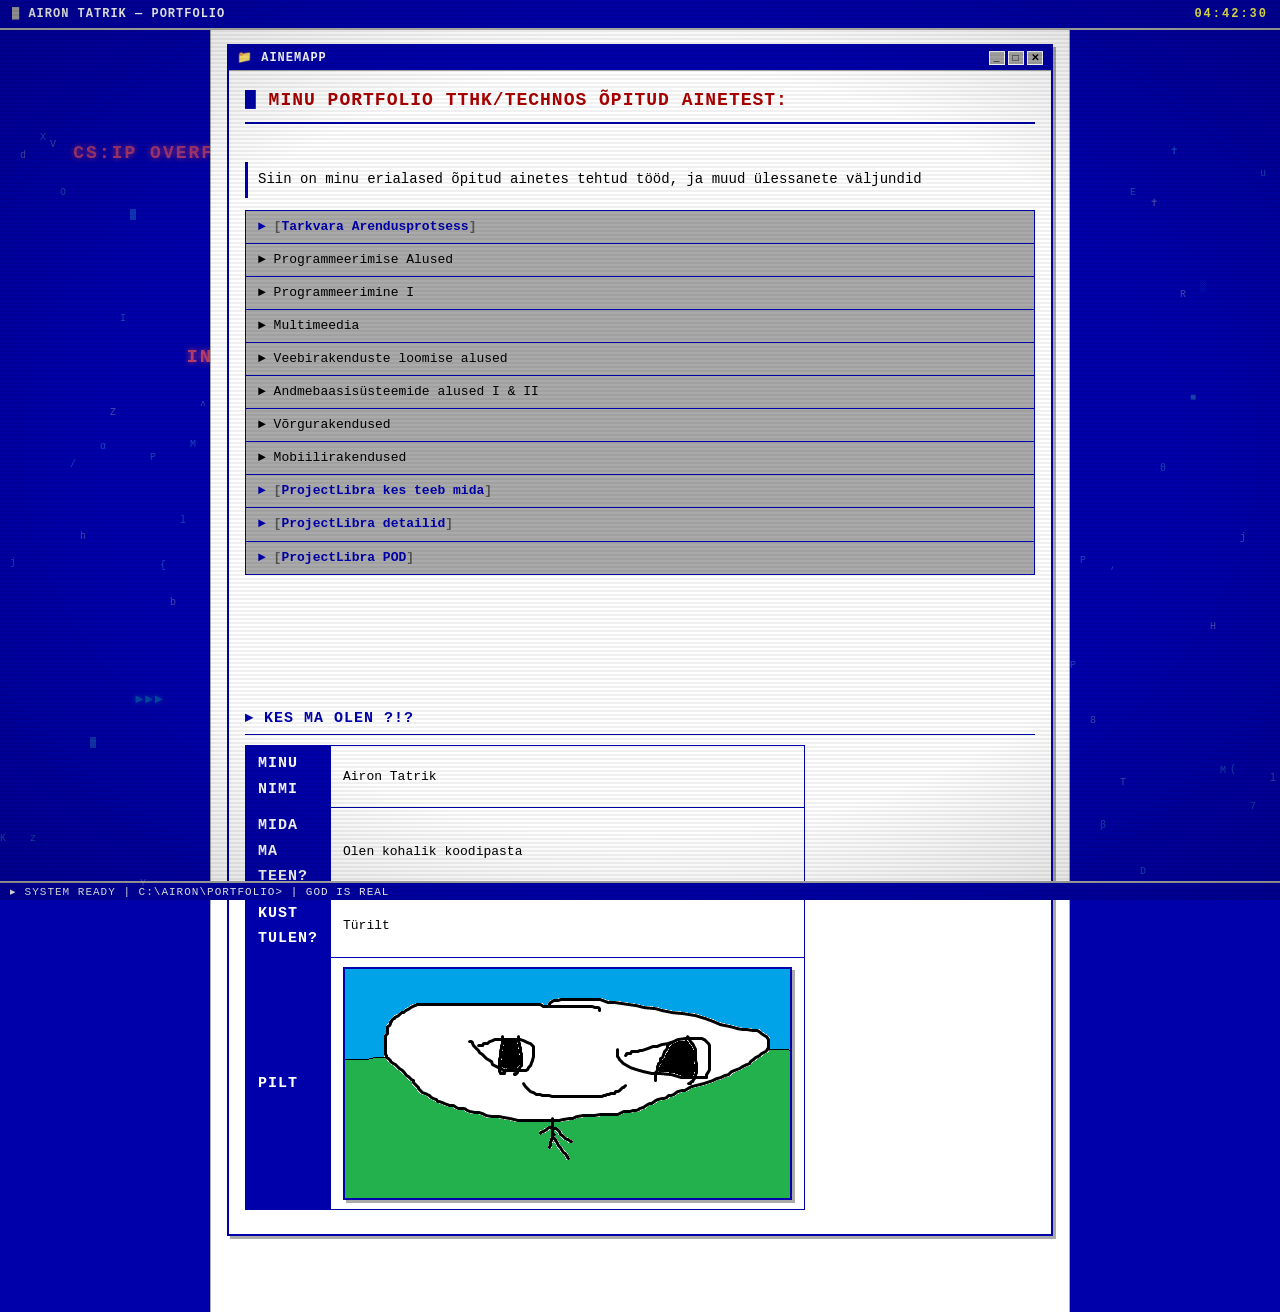
==== commit 5b223226: "pod fail" ====
--- a/index.html
+++ b/index.html
@@ -25,7 +25,8 @@
         <li>Võrgurakendused</li>
         <li>Mobiilirakendused</li>
         <li><a href="./whodeoswhat.html">ProjectLibra kes teeb mida</a></li>
-        <li><a href="./fqasdf.html">ProjectLibra detailid</a></li>
+        <li><a href="./fqasdf.html">ProjectLibra detailid</a></li> 
+        <li><a href="./ProjektiPlaan.pod">ProjectLibra POD</a></li>
         
     </ul>
     <br/><br/>
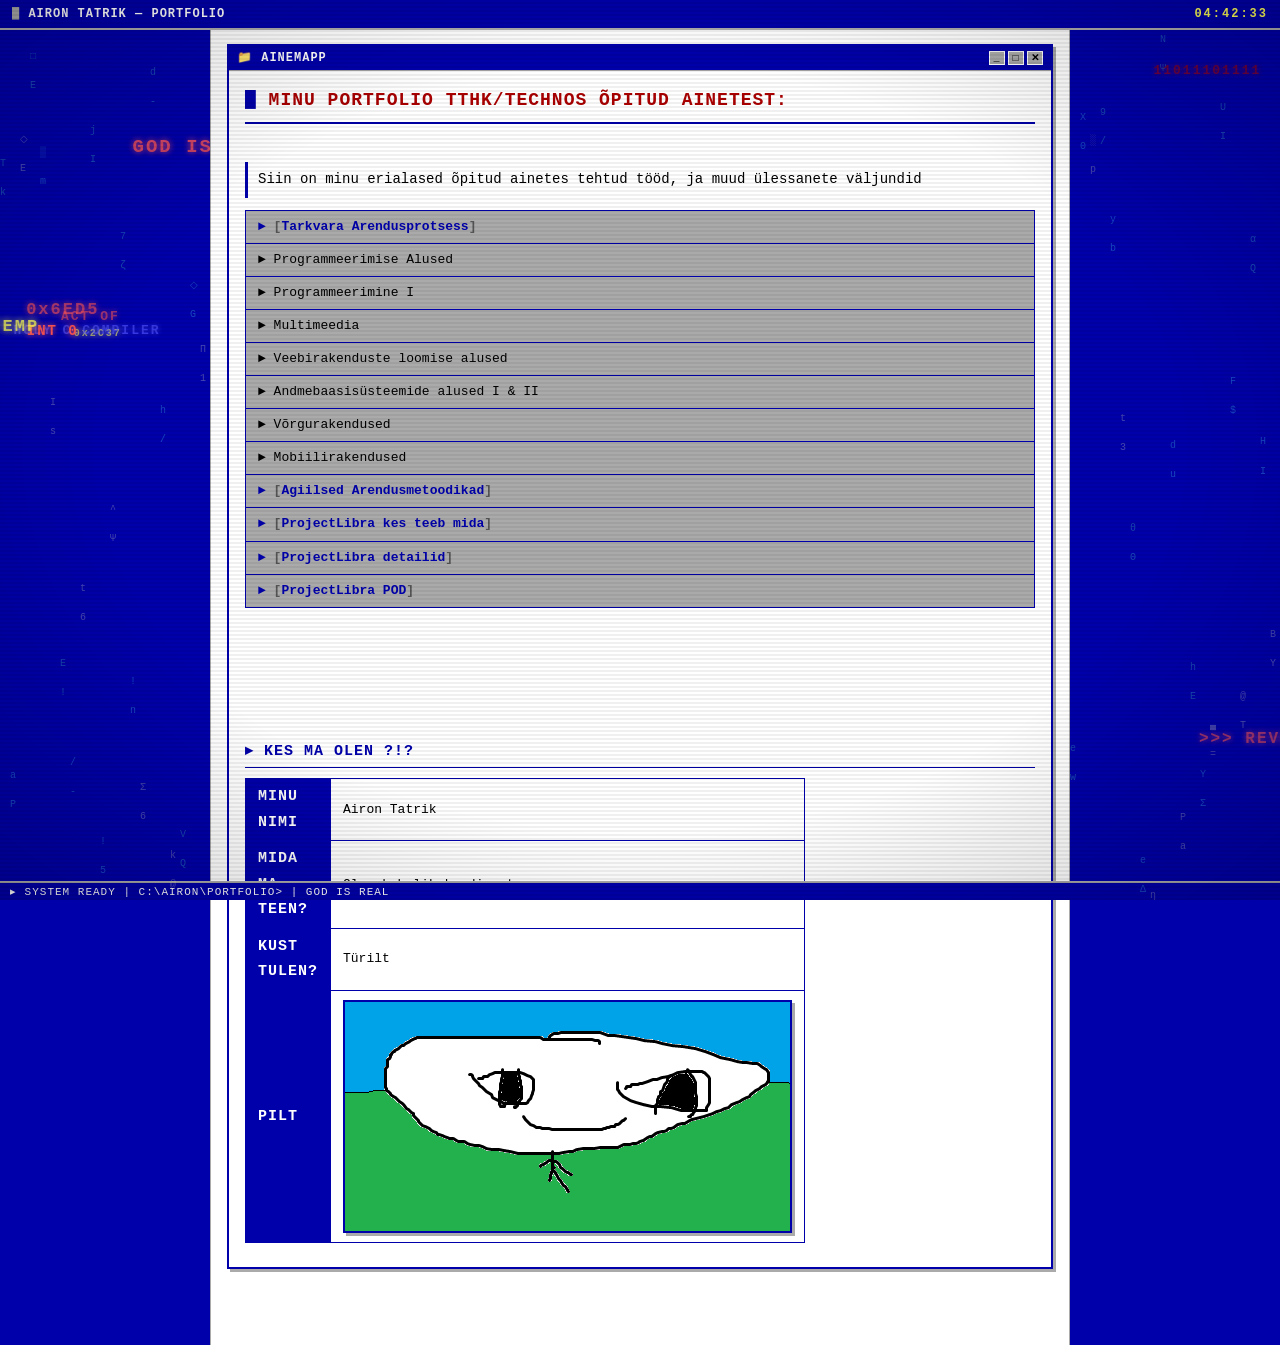
==== commit dc7980bf: "Agiilsed Arendusmetoodikad" ====
--- a/index.html
+++ b/index.html
@@ -24,6 +24,7 @@
         <li>Andmebaasisüsteemide alused I & II</li>
         <li>Võrgurakendused</li>
         <li>Mobiilirakendused</li>
+        <li><a href="./AgiilsedArendusmetoodikad.html">Agiilsed Arendusmetoodikad</a></li>
         <li><a href="./whodeoswhat.html">ProjectLibra kes teeb mida</a></li>
         <li><a href="./fqasdf.html">ProjectLibra detailid</a></li> 
         <li><a href="./ProjektiPlaan.pod">ProjectLibra POD</a></li>
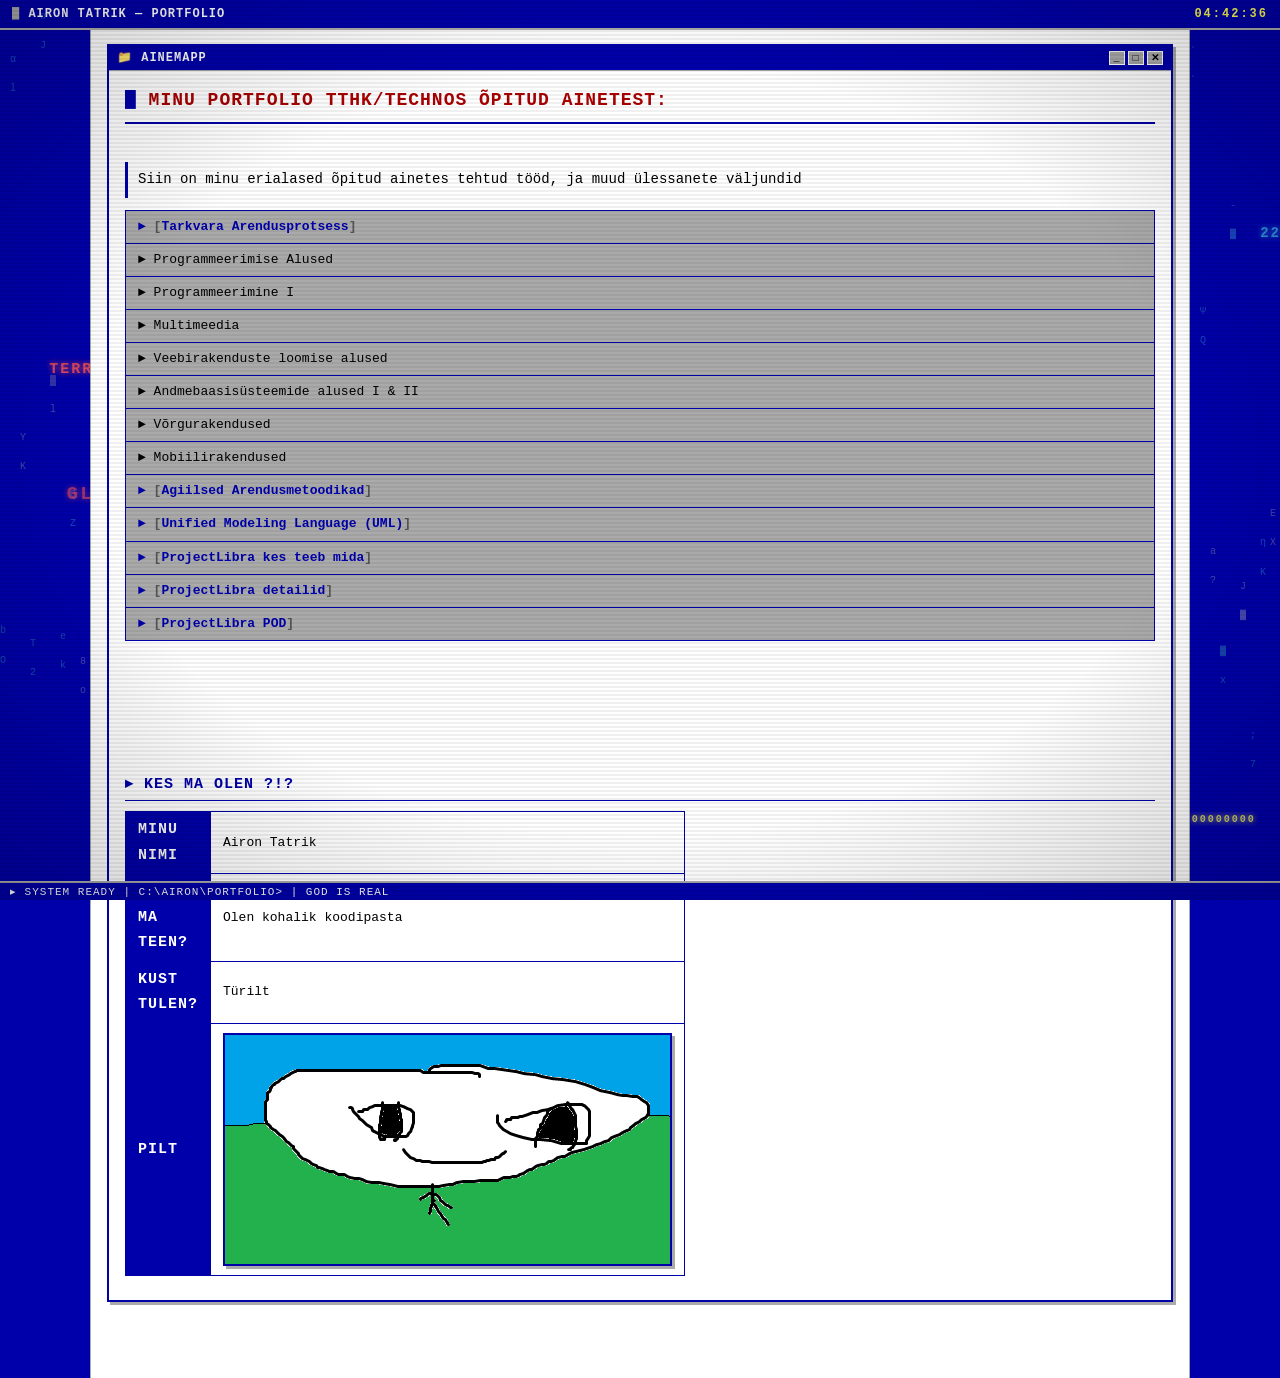
==== commit d215766d: "Update index.html" ====
--- a/index.html
+++ b/index.html
@@ -25,6 +25,7 @@
         <li>Võrgurakendused</li>
         <li>Mobiilirakendused</li>
         <li><a href="./AgiilsedArendusmetoodikad.html">Agiilsed Arendusmetoodikad</a></li>
+        <li><a href="./UML/UML.html">Unified Modeling Language (UML)</a></li>
         <li><a href="./whodeoswhat.html">ProjectLibra kes teeb mida</a></li>
         <li><a href="./fqasdf.html">ProjectLibra detailid</a></li> 
         <li><a href="./ProjektiPlaan.pod">ProjectLibra POD</a></li>
--- a/templeos.css
+++ b/templeos.css
@@ -58,7 +58,7 @@
   color: var(--black);
   background: var(--white);
   min-height: 100vh;
-  max-width: 860px;
+  max-width: 1100px;
   margin: 0 auto;
   padding: 20px 16px 60px;
   animation: boot-in 0.35s ease-out, flicker 10s infinite;
@@ -412,7 +412,7 @@
 }
 
 /* On narrow viewports where no gutters exist, suppress entirely */
-@media (max-width: 860px) {
+@media (max-width: 1100px) {
   #effects-canvas,
   #effects-overlay {
     display: none;
